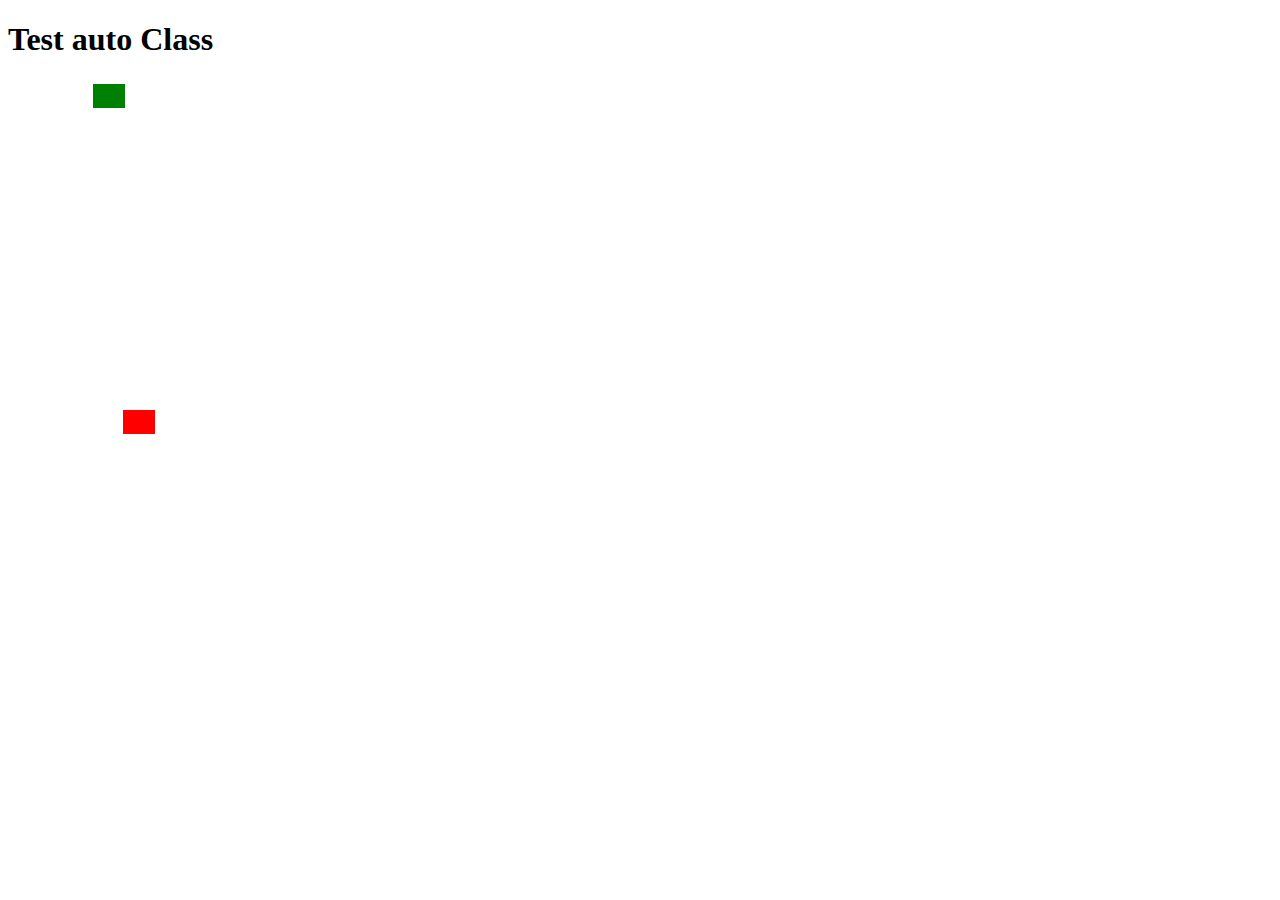
==== autoClass.html @ ea9367bc "svg ingeladen en gestyled" ====
<!DOCTYPE html>
<html lang="nl">
<head>
<meta charset="utf-8">
  <title>Test auto Class</title>
   <style>
      .auto {
         width: 2em;
         height: 1.5em;
         position: absolute;
      }
      body {overflow: auto;}
   </style>
</head>

<body lang="nl">
 <h1>Test auto Class</h1>
<script>
   class Auto {
      constructor( horizontaal, verticaal, snelheid, kleur ) {
         this._hori  = horizontaal;
         this._vert  = verticaal;
         this._snelh = snelheid;
         this._kleur = kleur;
      }
      // method maken: creëer een element en plaats deze in de body
      maken() {
         let auto = document.createElement('div');
         auto.className  = 'auto';
         auto.style.top  = this._vert + 'px';
         auto.style.left = this._hori + 'px';
         auto.style.background = this._kleur;
         document.body.appendChild(auto);
      }
   }

   // twee instanties van de class Auto maken
   let auto1 = new Auto(Math.random()*200, Math.random()*500, 4, 'red');
   auto1.maken();
   let auto2 = new Auto(Math.random()*200, Math.random()*500, 4, 'green');
   auto2.maken();
</script>
</body>
</html>
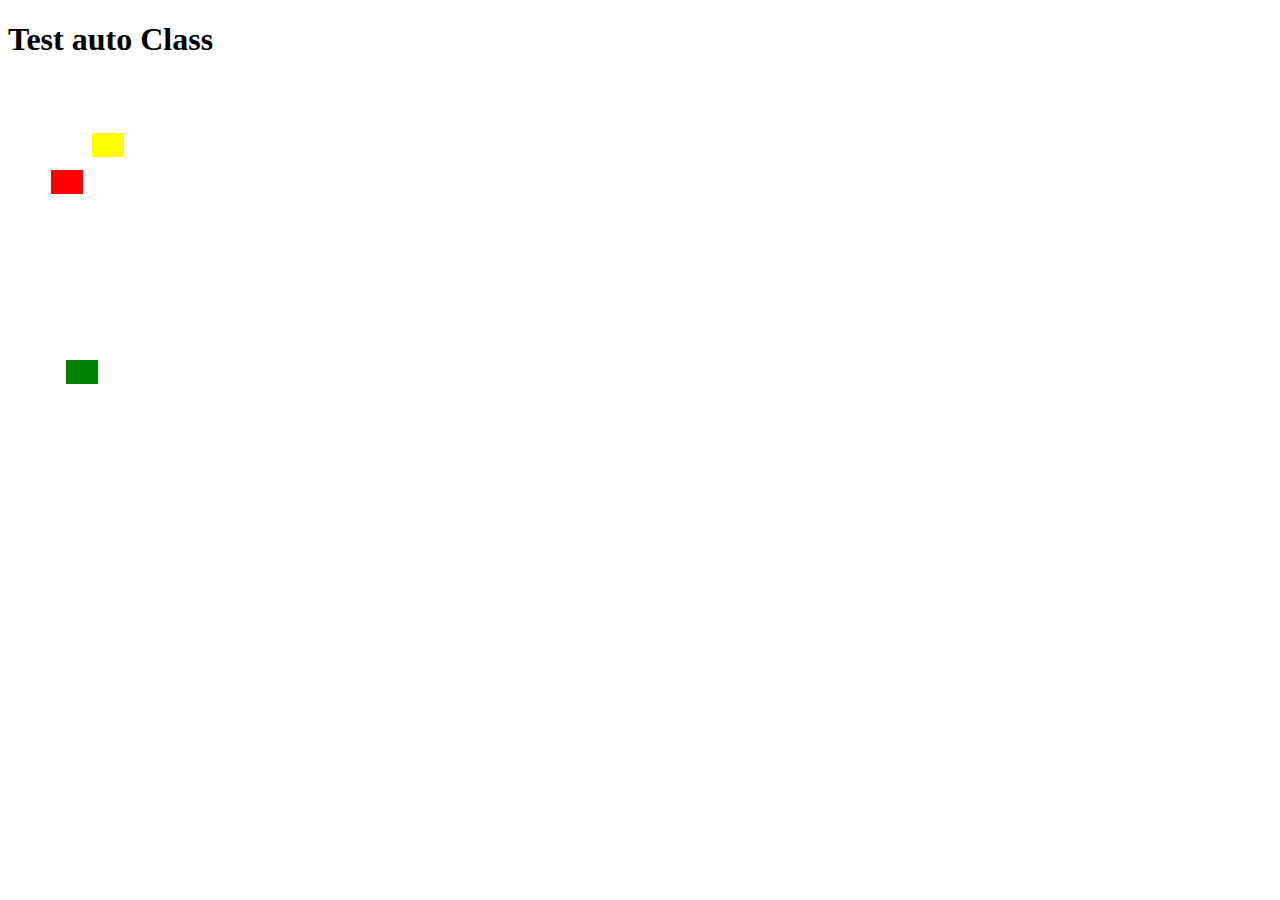
==== commit c218a35d: "Update autoClass.html" ====
--- a/autoClass.html
+++ b/autoClass.html
@@ -39,6 +39,8 @@
    auto1.maken();
    let auto2 = new Auto(Math.random()*200, Math.random()*500, 4, 'green');
    auto2.maken();
+   let auto3 = new Auto(Math.random()*200, Math.random()*500, 4, 'yellow');
+   auto3.maken();
 </script>
 </body>
 </html>
